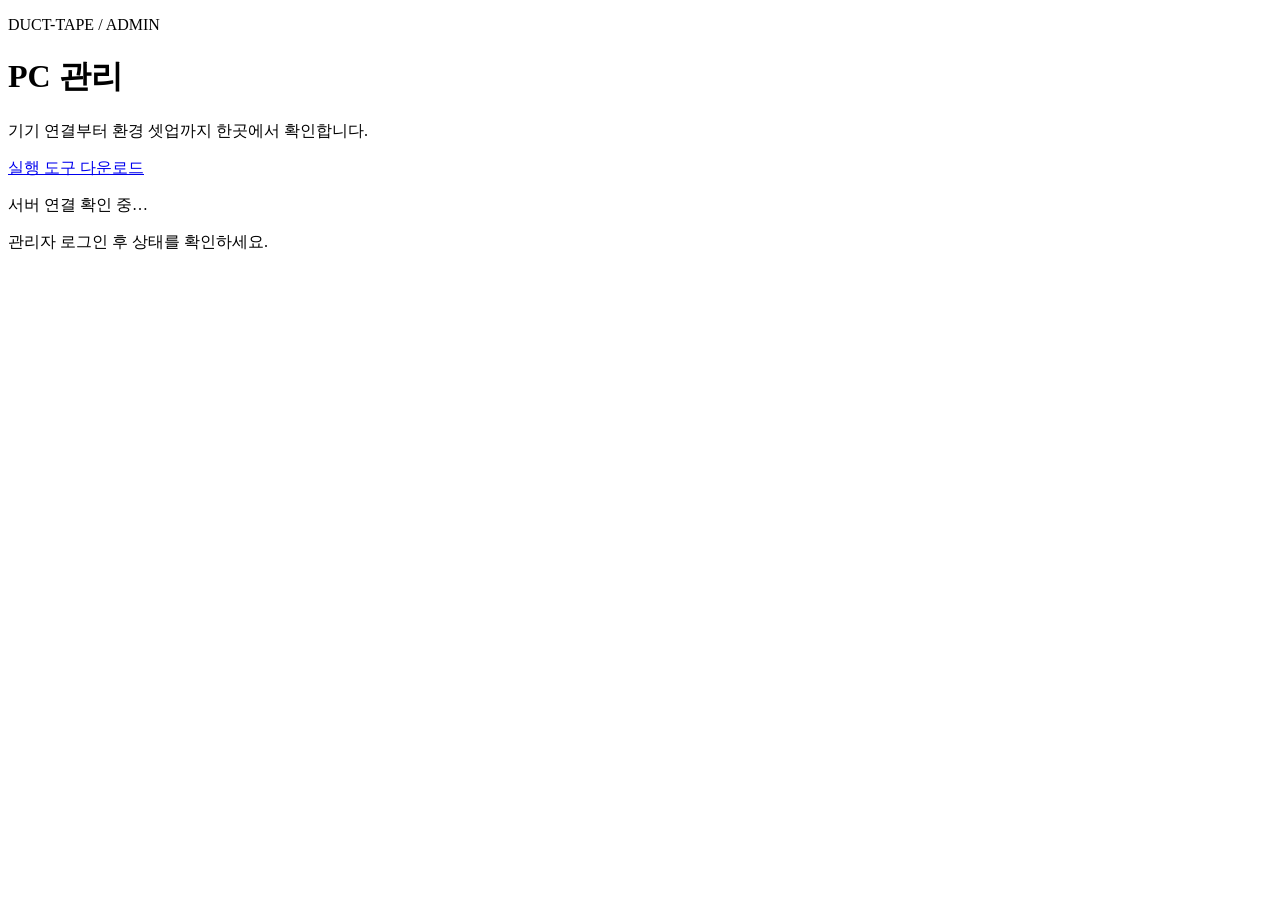
==== Server/views/admin.html @ 8e6eb02e "Merge feature/live-setup-progress into develop" ====
<!doctype html><html lang="ko"><head><meta charset="utf-8"><meta name="viewport" content="width=device-width,initial-scale=1"><title>duct-tape · PC 관리</title><link rel="stylesheet" href="/dashboard.css"><script src="/portal.js" defer></script></head>
<body data-role="admin"><main class="admin-console">
<header class="console-header"><div><p class="eyebrow">DUCT-TAPE / ADMIN</p><h1>PC 관리</h1><p class="muted">기기 연결부터 환경 셋업까지 한곳에서 확인합니다.</p></div><a class="download" href="/download/agent.zip">실행 도구 다운로드</a></header>
<form id="access" class="panel login-panel" hidden><label for="access-token">관리자 인증 키</label><input id="access-token" type="password" required autocomplete="off"><button id="login-button">로그인</button><button id="disconnect" class="secondary" type="button">로그아웃</button><small>로그인은 최대 8시간 유지됩니다.</small></form>
<div class="connection-bar"><p id="auth-status" role="status">서버 연결 확인 중…</p><p id="notice" role="status">관리자 로그인 후 상태를 확인하세요.</p></div>
<div id="admin-content" hidden>
<section class="metric-grid" aria-label="운영 요약"><article class="metric"><span>연결된 PC</span><strong id="metric-online">0</strong><small>최근 2분 내 응답</small></article><article class="metric"><span>승인 대기</span><strong id="metric-pending">0</strong><small>새로운 연결 요청</small></article><article class="metric"><span>서버 설치 매체</span><strong id="metric-media">확인 중</strong><small>설치 파일과 제품 키</small></article></section>
<div class="console-grid"><section class="panel inventory"><div class="section-title"><h2>등록된 PC</h2><span id="summary" class="muted"></span></div>
<div id="empty" class="empty-state"><h3>아직 등록된 PC가 없습니다</h3><p>클라이언트에서 실행 도구 ZIP을 풀고 InstallAgent.bat을 실행하세요.</p><p class="muted">설치 이력이 있어도 서버 연결이 끊겼다면 최신 도구를 다시 실행해 연결을 복구할 수 있습니다.</p></div>
<div class="table-wrap"><table><thead><tr><th>PC 이름</th><th>연결 상태</th><th>Office / 한컴</th><th>진행 상태</th><th>작업 대상</th></tr></thead><tbody id="devices"></tbody></table></div>
<details id="legacy-reports" class="legacy-reports"><summary>이전 상태 보고 <span id="legacy-count">0대</span></summary><p id="unmanaged" class="muted"></p><p class="muted">현재 PC 등록과 별도로 보관하는 기록입니다. 보고 이력은 삭제하지 않습니다.</p></details>
</section>
<aside class="panel setup-panel"><p class="eyebrow">환경 셋업</p><h2>선택한 PC</h2><p id="selected" class="selected-device">목록에서 PC를 선택하세요.</p><div class="readiness-box"><span class="readiness-label">설치 준비</span><p id="media-status" role="status"></p></div><form id="request"><button id="start" disabled>PC 셋업 시작</button></form><p id="start-reason" class="muted"></p><p id="result" role="status"></p><p class="muted setup-note">Office·한컴 제거 및 설치가 진행될 수 있습니다.</p></aside></div>
<section id="progress-panel" class="panel progress-panel" hidden aria-label="실시간 작업 진행"><div class="section-title"><h2>실시간 작업 진행</h2><span id="progress-state"></span></div><p id="progress-meta" class="muted"></p><p id="progress-caption"></p><progress id="progress-bar" hidden></progress><p id="progress-warning" class="muted"></p><ol id="progress-events" class="progress-events" aria-live="polite"></ol></section>
<details class="panel support-panel"><summary>연결 복구와 문제 해결</summary><ol><li>최신 실행 도구를 다운로드해 클라이언트에서 InstallAgent.bat을 다시 실행합니다.</li><li>로컬 설치는 있지만 서버 등록이 없으면 연결을 다시 신청합니다.</li><li>서버에 정상 등록되어 있으면 설정·매체를 보존하고 실행 도구와 바로가기를 복구합니다.</li></ol><p>작업 실행 중 또는 중단 확인이 필요한 PC는 먼저 실제 설치 상태를 확인하세요.</p><div class="maintenance-actions"><button id="resolve" type="button" class="secondary" disabled>중단 상태 확인 완료</button><button id="revoke" type="button" class="danger-secondary" disabled>PC 연결 해제</button></div></details>
</div></main></body></html>
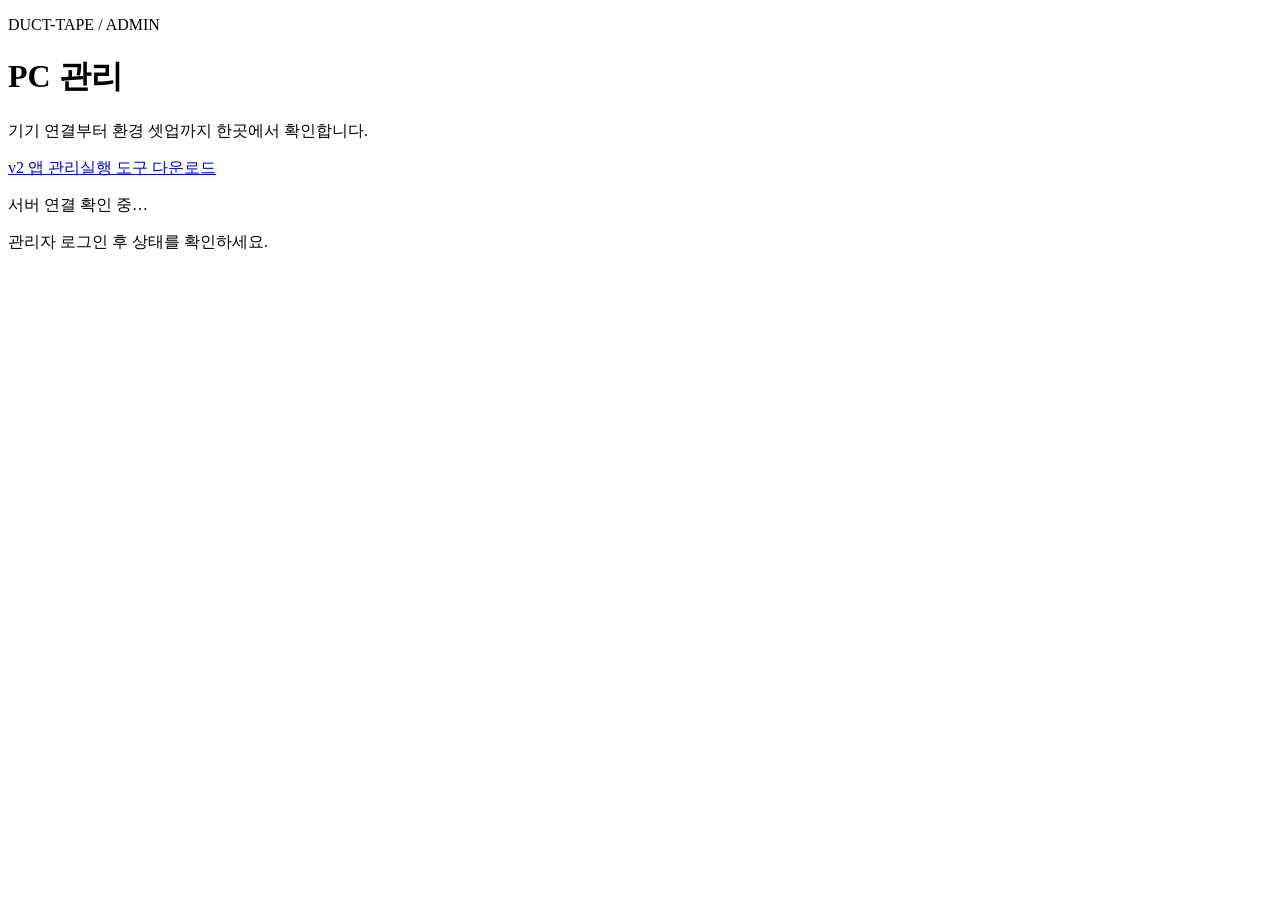
==== commit 9ca2f314: "feat: implement v2 managed MSI catalogue and selectable application jobs" ====
--- a/Server/views/admin.html
+++ b/Server/views/admin.html
@@ -1,13 +1,13 @@
 <!doctype html><html lang="ko"><head><meta charset="utf-8"><meta name="viewport" content="width=device-width,initial-scale=1"><title>duct-tape · PC 관리</title><link rel="stylesheet" href="/dashboard.css"><script src="/portal.js" defer></script></head>
 <body data-role="admin"><main class="admin-console">
-<header class="console-header"><div><p class="eyebrow">DUCT-TAPE / ADMIN</p><h1>PC 관리</h1><p class="muted">기기 연결부터 환경 셋업까지 한곳에서 확인합니다.</p></div><a class="download" href="/download/agent.zip">실행 도구 다운로드</a></header>
+<header class="console-header"><div><p class="eyebrow">DUCT-TAPE / ADMIN</p><h1>PC 관리</h1><p class="muted">기기 연결부터 환경 셋업까지 한곳에서 확인합니다.</p></div><a href="/admin/apps">v2 앱 관리</a><a class="download" href="/download/agent.zip">실행 도구 다운로드</a></header>
 <form id="access" class="panel login-panel" hidden><label for="access-token">관리자 인증 키</label><input id="access-token" type="password" required autocomplete="off"><button id="login-button">로그인</button><button id="disconnect" class="secondary" type="button">로그아웃</button><small>로그인은 최대 8시간 유지됩니다.</small></form>
 <div class="connection-bar"><p id="auth-status" role="status">서버 연결 확인 중…</p><p id="notice" role="status">관리자 로그인 후 상태를 확인하세요.</p></div>
 <div id="admin-content" hidden>
 <section class="metric-grid" aria-label="운영 요약"><article class="metric"><span>연결된 PC</span><strong id="metric-online">0</strong><small>최근 2분 내 응답</small></article><article class="metric"><span>승인 대기</span><strong id="metric-pending">0</strong><small>새로운 연결 요청</small></article><article class="metric"><span>서버 설치 매체</span><strong id="metric-media">확인 중</strong><small>설치 파일과 제품 키</small></article></section>
 <div class="console-grid"><section class="panel inventory"><div class="section-title"><h2>등록된 PC</h2><span id="summary" class="muted"></span></div>
 <div id="empty" class="empty-state"><h3>아직 등록된 PC가 없습니다</h3><p>클라이언트에서 실행 도구 ZIP을 풀고 InstallAgent.bat을 실행하세요.</p><p class="muted">설치 이력이 있어도 서버 연결이 끊겼다면 최신 도구를 다시 실행해 연결을 복구할 수 있습니다.</p></div>
-<div class="table-wrap"><table><thead><tr><th>PC 이름</th><th>연결 상태</th><th>Office / 한컴</th><th>진행 상태</th><th>작업 대상</th></tr></thead><tbody id="devices"></tbody></table></div>
+<div class="table-wrap"><table><thead><tr><th>PC 이름</th><th>시리얼</th><th>연결 상태</th><th>Office / 한컴</th><th>진행 상태</th><th>작업 대상</th></tr></thead><tbody id="devices"></tbody></table></div>
 <details id="legacy-reports" class="legacy-reports"><summary>이전 상태 보고 <span id="legacy-count">0대</span></summary><p id="unmanaged" class="muted"></p><p class="muted">현재 PC 등록과 별도로 보관하는 기록입니다. 보고 이력은 삭제하지 않습니다.</p></details>
 </section>
 <aside class="panel setup-panel"><p class="eyebrow">환경 셋업</p><h2>선택한 PC</h2><p id="selected" class="selected-device">목록에서 PC를 선택하세요.</p><div class="readiness-box"><span class="readiness-label">설치 준비</span><p id="media-status" role="status"></p></div><form id="request"><button id="start" disabled>PC 셋업 시작</button></form><p id="start-reason" class="muted"></p><p id="result" role="status"></p><p class="muted setup-note">Office·한컴 제거 및 설치가 진행될 수 있습니다.</p></aside></div>
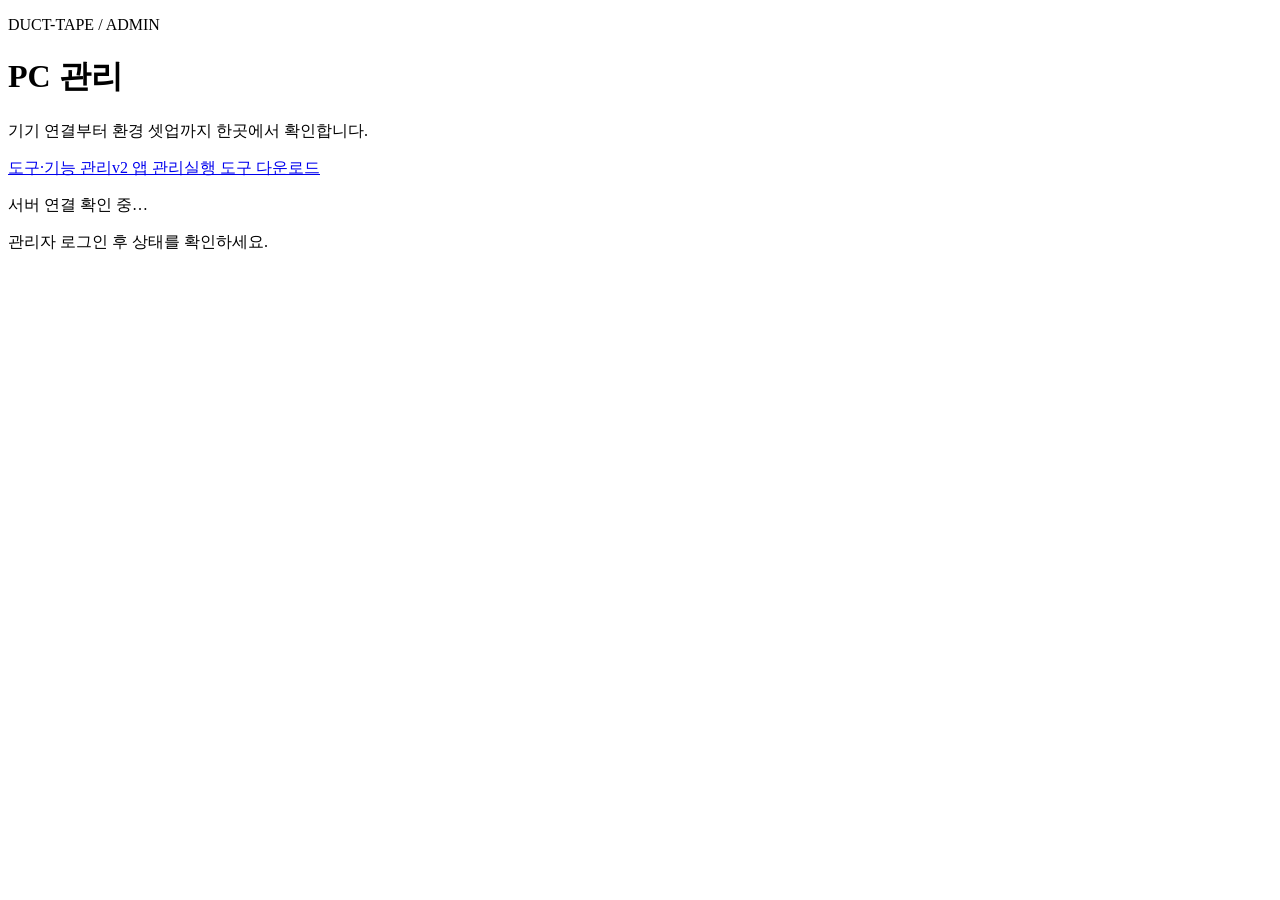
==== commit 665e2c24: "feat: add admin QR generation serial reuse and feature controls" ====
--- a/Server/views/admin.html
+++ b/Server/views/admin.html
@@ -1,13 +1,13 @@
 <!doctype html><html lang="ko"><head><meta charset="utf-8"><meta name="viewport" content="width=device-width,initial-scale=1"><title>duct-tape · PC 관리</title><link rel="stylesheet" href="/dashboard.css"><script src="/portal.js" defer></script></head>
 <body data-role="admin"><main class="admin-console">
-<header class="console-header"><div><p class="eyebrow">DUCT-TAPE / ADMIN</p><h1>PC 관리</h1><p class="muted">기기 연결부터 환경 셋업까지 한곳에서 확인합니다.</p></div><a href="/admin/apps">v2 앱 관리</a><a class="download" href="/download/agent.zip">실행 도구 다운로드</a></header>
+<header class="console-header"><div><p class="eyebrow">DUCT-TAPE / ADMIN</p><h1>PC 관리</h1><p class="muted">기기 연결부터 환경 셋업까지 한곳에서 확인합니다.</p></div><a href="/admin/tools">도구·기능 관리</a><a href="/admin/apps">v2 앱 관리</a><a class="download" href="/download/agent.zip">실행 도구 다운로드</a></header>
 <form id="access" class="panel login-panel" hidden><label for="access-token">관리자 인증 키</label><input id="access-token" type="password" required autocomplete="off"><button id="login-button">로그인</button><button id="disconnect" class="secondary" type="button">로그아웃</button><small>로그인은 최대 8시간 유지됩니다.</small></form>
 <div class="connection-bar"><p id="auth-status" role="status">서버 연결 확인 중…</p><p id="notice" role="status">관리자 로그인 후 상태를 확인하세요.</p></div>
 <div id="admin-content" hidden>
 <section class="metric-grid" aria-label="운영 요약"><article class="metric"><span>연결된 PC</span><strong id="metric-online">0</strong><small>최근 2분 내 응답</small></article><article class="metric"><span>승인 대기</span><strong id="metric-pending">0</strong><small>새로운 연결 요청</small></article><article class="metric"><span>서버 설치 매체</span><strong id="metric-media">확인 중</strong><small>설치 파일과 제품 키</small></article></section>
 <div class="console-grid"><section class="panel inventory"><div class="section-title"><h2>등록된 PC</h2><span id="summary" class="muted"></span></div>
 <div id="empty" class="empty-state"><h3>아직 등록된 PC가 없습니다</h3><p>클라이언트에서 실행 도구 ZIP을 풀고 InstallAgent.bat을 실행하세요.</p><p class="muted">설치 이력이 있어도 서버 연결이 끊겼다면 최신 도구를 다시 실행해 연결을 복구할 수 있습니다.</p></div>
-<div class="table-wrap"><table><thead><tr><th>PC 이름</th><th>시리얼</th><th>연결 상태</th><th>Office / 한컴</th><th>진행 상태</th><th>작업 대상</th></tr></thead><tbody id="devices"></tbody></table></div>
+<div class="table-wrap"><table><thead><tr><th>PC 이름</th><th>시리얼</th><th>연결 상태</th><th>Office / 한컴</th><th>진행 상태</th><th>작업 대상</th><th>도구</th></tr></thead><tbody id="devices"></tbody></table></div>
 <details id="legacy-reports" class="legacy-reports"><summary>이전 상태 보고 <span id="legacy-count">0대</span></summary><p id="unmanaged" class="muted"></p><p class="muted">현재 PC 등록과 별도로 보관하는 기록입니다. 보고 이력은 삭제하지 않습니다.</p></details>
 </section>
 <aside class="panel setup-panel"><p class="eyebrow">환경 셋업</p><h2>선택한 PC</h2><p id="selected" class="selected-device">목록에서 PC를 선택하세요.</p><div class="readiness-box"><span class="readiness-label">설치 준비</span><p id="media-status" role="status"></p></div><form id="request"><button id="start" disabled>PC 셋업 시작</button></form><p id="start-reason" class="muted"></p><p id="result" role="status"></p><p class="muted setup-note">Office·한컴 제거 및 설치가 진행될 수 있습니다.</p></aside></div>
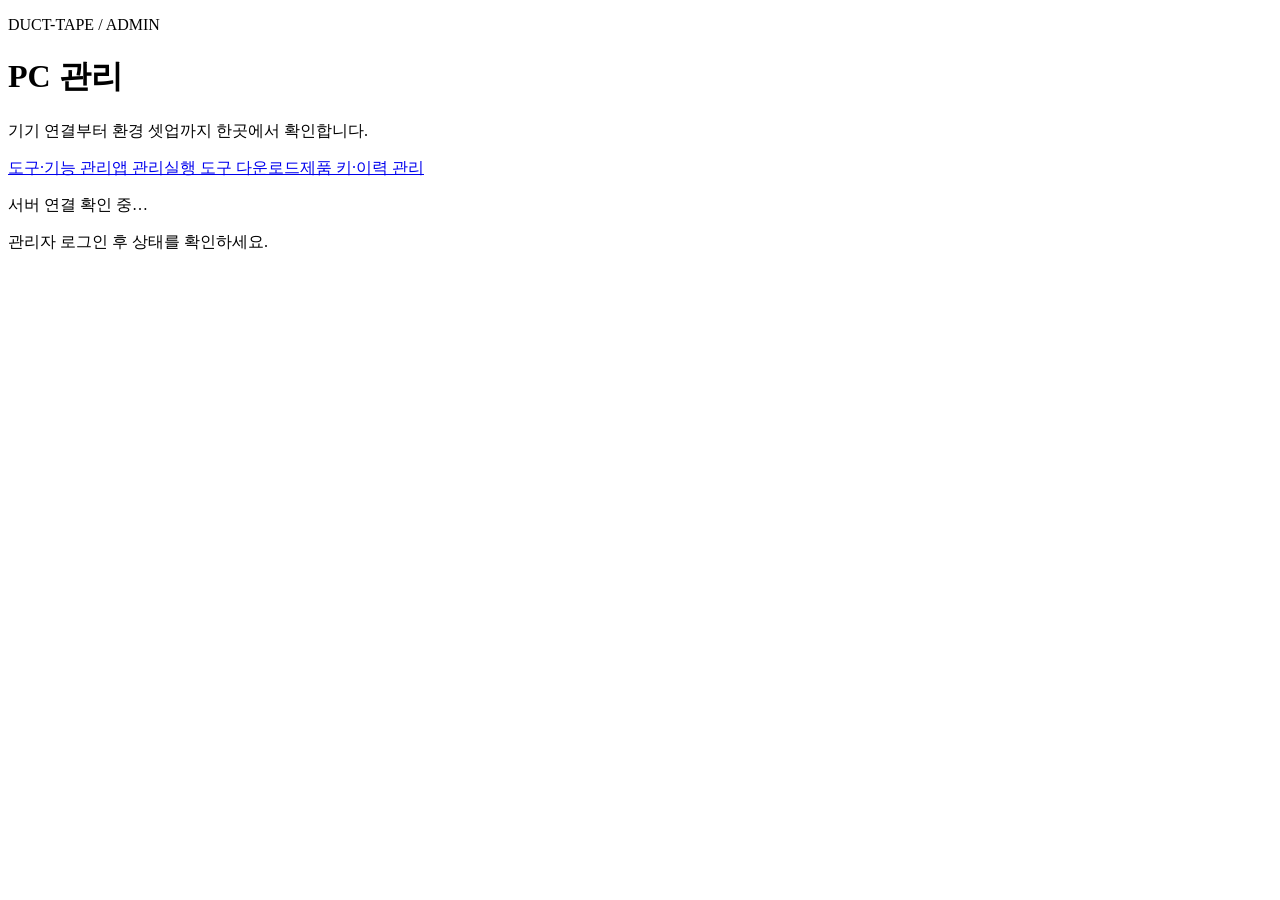
==== commit 6ef9b8b9: "feat: manage encrypted product-key history and recovery from dashboard" ====
--- a/Server/views/admin.html
+++ b/Server/views/admin.html
@@ -1,6 +1,6 @@
 <!doctype html><html lang="ko"><head><meta charset="utf-8"><meta name="viewport" content="width=device-width,initial-scale=1"><title>duct-tape · PC 관리</title><link rel="stylesheet" href="/dashboard.css"><script src="/portal.js" defer></script></head>
 <body data-role="admin"><main class="admin-console">
-<header class="console-header"><div><p class="eyebrow">DUCT-TAPE / ADMIN</p><h1>PC 관리</h1><p class="muted">기기 연결부터 환경 셋업까지 한곳에서 확인합니다.</p></div><a href="/admin/tools">도구·기능 관리</a><a href="/admin/apps">v2 앱 관리</a><a class="download" href="/download/agent.zip">실행 도구 다운로드</a></header>
+<header class="console-header"><div><p class="eyebrow">DUCT-TAPE / ADMIN</p><h1>PC 관리</h1><p class="muted">기기 연결부터 환경 셋업까지 한곳에서 확인합니다.</p></div><a href="/admin/tools">도구·기능 관리</a><a href="/admin/apps">앱 관리</a><a class="download" href="/download/agent.zip">실행 도구 다운로드</a><a href="/admin/licenses">제품 키·이력 관리</a></header>
 <form id="access" class="panel login-panel" hidden><label for="access-token">관리자 인증 키</label><input id="access-token" type="password" required autocomplete="off"><button id="login-button">로그인</button><button id="disconnect" class="secondary" type="button">로그아웃</button><small>로그인은 최대 8시간 유지됩니다.</small></form>
 <div class="connection-bar"><p id="auth-status" role="status">서버 연결 확인 중…</p><p id="notice" role="status">관리자 로그인 후 상태를 확인하세요.</p></div>
 <div id="admin-content" hidden>
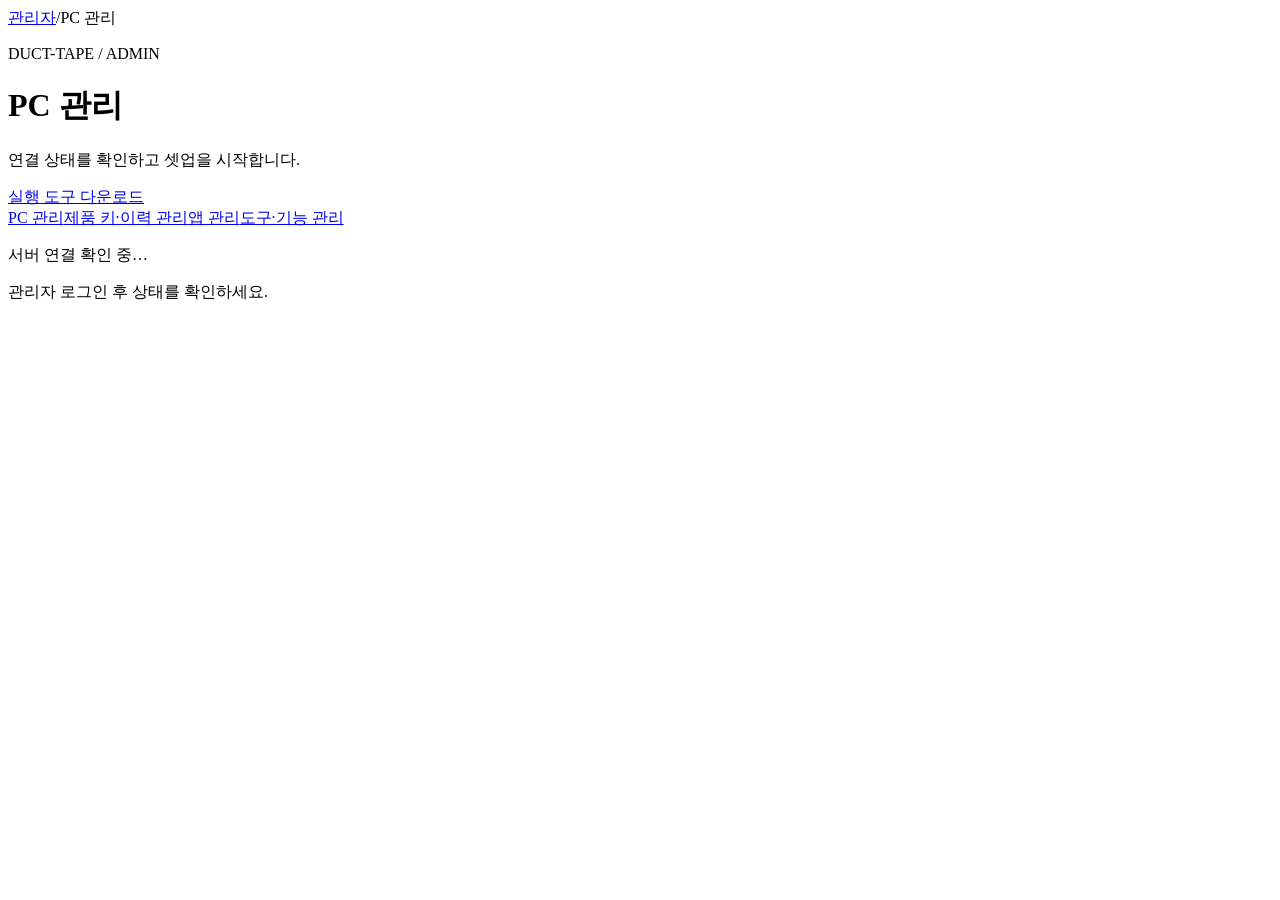
==== commit b966c56e: "style: unify admin navigation and reduce dashboard text density" ====
--- a/Server/views/admin.html
+++ b/Server/views/admin.html
@@ -1,6 +1,6 @@
 <!doctype html><html lang="ko"><head><meta charset="utf-8"><meta name="viewport" content="width=device-width,initial-scale=1"><title>duct-tape · PC 관리</title><link rel="stylesheet" href="/dashboard.css"><script src="/portal.js" defer></script></head>
 <body data-role="admin"><main class="admin-console">
-<header class="console-header"><div><p class="eyebrow">DUCT-TAPE / ADMIN</p><h1>PC 관리</h1><p class="muted">기기 연결부터 환경 셋업까지 한곳에서 확인합니다.</p></div><a href="/admin/tools">도구·기능 관리</a><a href="/admin/apps">앱 관리</a><a class="download" href="/download/agent.zip">실행 도구 다운로드</a><a href="/admin/licenses">제품 키·이력 관리</a></header>
+<nav class="breadcrumbs" aria-label="현재 위치"><a href="/admin">관리자</a><span aria-hidden="true">/</span><span aria-current="page">PC 관리</span></nav><header class="console-header"><div><p class="eyebrow">DUCT-TAPE / ADMIN</p><h1>PC 관리</h1><p class="muted">연결 상태를 확인하고 셋업을 시작합니다.</p></div><div class="header-actions"><a class="download" href="/download/agent.zip">실행 도구 다운로드</a></div></header><nav class="console-tabs" aria-label="관리자 메뉴"><a href="/admin" aria-current="page">PC 관리</a><a href="/admin/licenses">제품 키·이력 관리</a><a href="/admin/apps">앱 관리</a><a href="/admin/tools">도구·기능 관리</a></nav>
 <form id="access" class="panel login-panel" hidden><label for="access-token">관리자 인증 키</label><input id="access-token" type="password" required autocomplete="off"><button id="login-button">로그인</button><button id="disconnect" class="secondary" type="button">로그아웃</button><small>로그인은 최대 8시간 유지됩니다.</small></form>
 <div class="connection-bar"><p id="auth-status" role="status">서버 연결 확인 중…</p><p id="notice" role="status">관리자 로그인 후 상태를 확인하세요.</p></div>
 <div id="admin-content" hidden>
